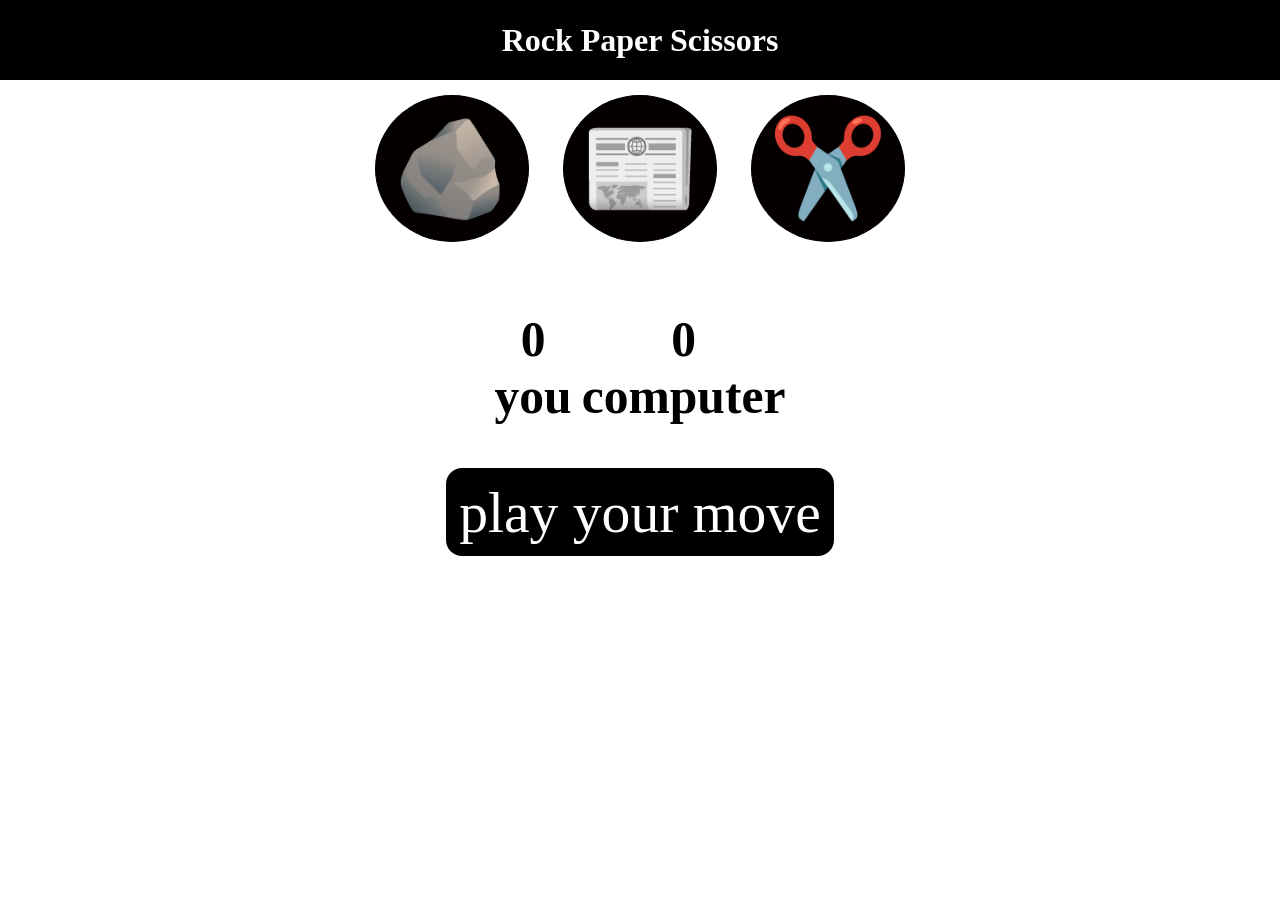
==== RockPaperScissor/index.html @ dc28766b "projects added" ====
<!DOCTYPE html>
<html lang="en">

<head>
  <meta charset="UTF-8">
  <meta name="viewport" content="width=device-width, initial-scale=1.0">
  <title>Rock Paper Scissors</title>
  <link rel="stylesheet" href="style.css">
</head>

<body>

  <h1>Rock Paper Scissors</h1>
  <div class="choices">
    <div class="chooice" id="rock">🪨</div>
    <div class="chooice" id="paper">📰</div>
    <div class="chooice" id="scissor">✂️</div>
  </div>

  <!-- score-board -->
  <div class="score-board">
    <div class="scroe">
      <p id="user-score">0</p>
      <p>you</p>
    </div>
    <div class="scroe">
      <p id="comp-score">0</p>
      <p>computer</p>
    </div>
  </div>
  <!-- msg-container -->
  <div class="msg-container">
    <p id="msg">play your move</p>
  </div>

  <script src="script.js"></script>
</body>

</html>
---- RockPaperScissor/style.css ----
*{
  margin: 0;padding: 0;
  text-align: center;
}

h1{
  background-color: #000;
  color: white;
  height: 5rem;
  line-height:5rem;
}

.chooice{
  font-size: 6rem;
  display: inline-flex;
  padding: 1.01rem;
  cursor: pointer;
  border: 1px solid black;
  margin: 15px;
  border-radius: 50%;
  background-color: rgb(4, 0, 0);
}
.chooice:hover{
  opacity: .8;
  box-shadow: 0px 0px 0px 2px rgb(96, 96, 96);
}

.score-board{
  display: flex;
  justify-content: center;
  column-gap: 10px;
  margin: 54px;
  font-size: 3.1rem;
  font-weight: 800;
}

#msg{
  background-color: #000;
  color: white;
  display: inline; 

  font-size: 3.6rem;
  padding: .8rem;
  border-radius: 1rem;
}
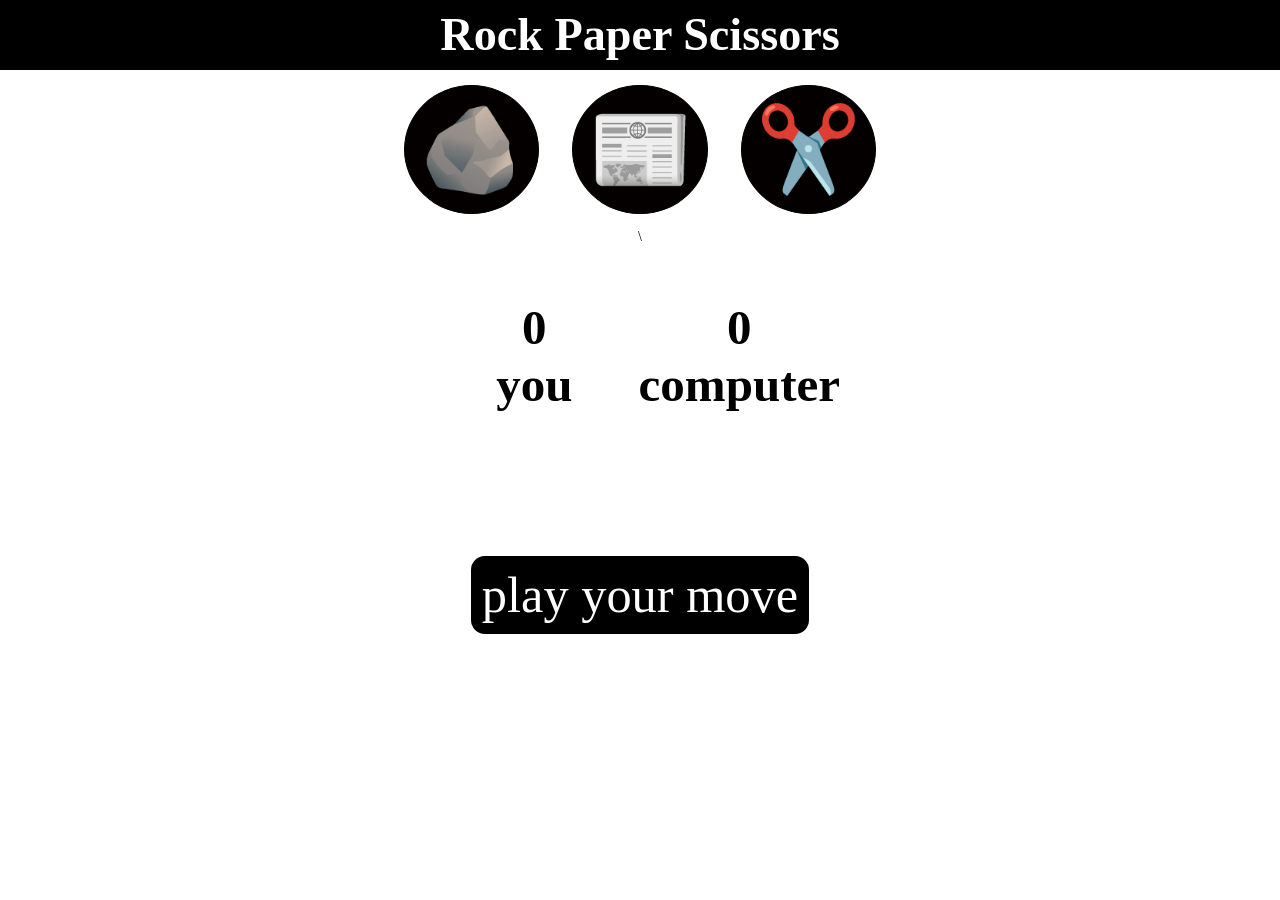
==== commit eff82e4a: ""added modified files "" ====
--- a/RockPaperScissor/index.html
+++ b/RockPaperScissor/index.html
@@ -15,17 +15,22 @@
     <div class="chooice" id="rock">🪨</div>
     <div class="chooice" id="paper">📰</div>
     <div class="chooice" id="scissor">✂️</div>
+
+    <!-- <div class="users"></div>
+    <div class="comput"></div> -->
   </div>
 
-  <!-- score-board -->
-  <div class="score-board">
-    <div class="scroe">
-      <p id="user-score">0</p>
-      <p>you</p>
-    </div>
-    <div class="scroe">
-      <p id="comp-score">0</p>
-      <p>computer</p>
+  <!-- score-board -->\
+  <div class="score-container">
+    <div class="score-board">
+      <div class="scroe">
+        <p style="font-size: 3.5rem" user-score">0</p>
+        <p style="font-size: 3.5rem;">you</p>
+      </div>
+      <div class="scroe">
+        <p style="font-size: 3.5rem" id="comp-score">0</p>
+        <p style="font-size: 3.5rem" >computer</p>
+      </div>
     </div>
   </div>
   <!-- msg-container -->
--- a/RockPaperScissor/style.css
+++ b/RockPaperScissor/style.css
@@ -1,6 +1,7 @@
 *{
   margin: 0;padding: 0;
   text-align: center;
+  font-size: 14px;
 }
 
 h1{
@@ -8,6 +9,7 @@
   color: white;
   height: 5rem;
   line-height:5rem;
+  font-size:3.3rem;
 }
 
 .chooice{
@@ -25,12 +27,22 @@
   box-shadow: 0px 0px 0px 2px rgb(96, 96, 96);
 }
 
-.score-board{
+.score-container{
   display: flex;
   justify-content: center;
+  align-items: center;
+}
+
+
+
+.score-board{
+  text-align: center;
+  width:400px;
+  display: grid;
+  grid-template-rows: 1fr 1fr;
+  grid-template-columns: 1fr 1fr;
   column-gap: 10px;
   margin: 54px;
-  font-size: 3.1rem;
   font-weight: 800;
 }
 
@@ -38,8 +50,9 @@
   background-color: #000;
   color: white;
   display: inline; 
-
   font-size: 3.6rem;
   padding: .8rem;
+  position: relative;
+  bottom: 15px;
   border-radius: 1rem;
 }
